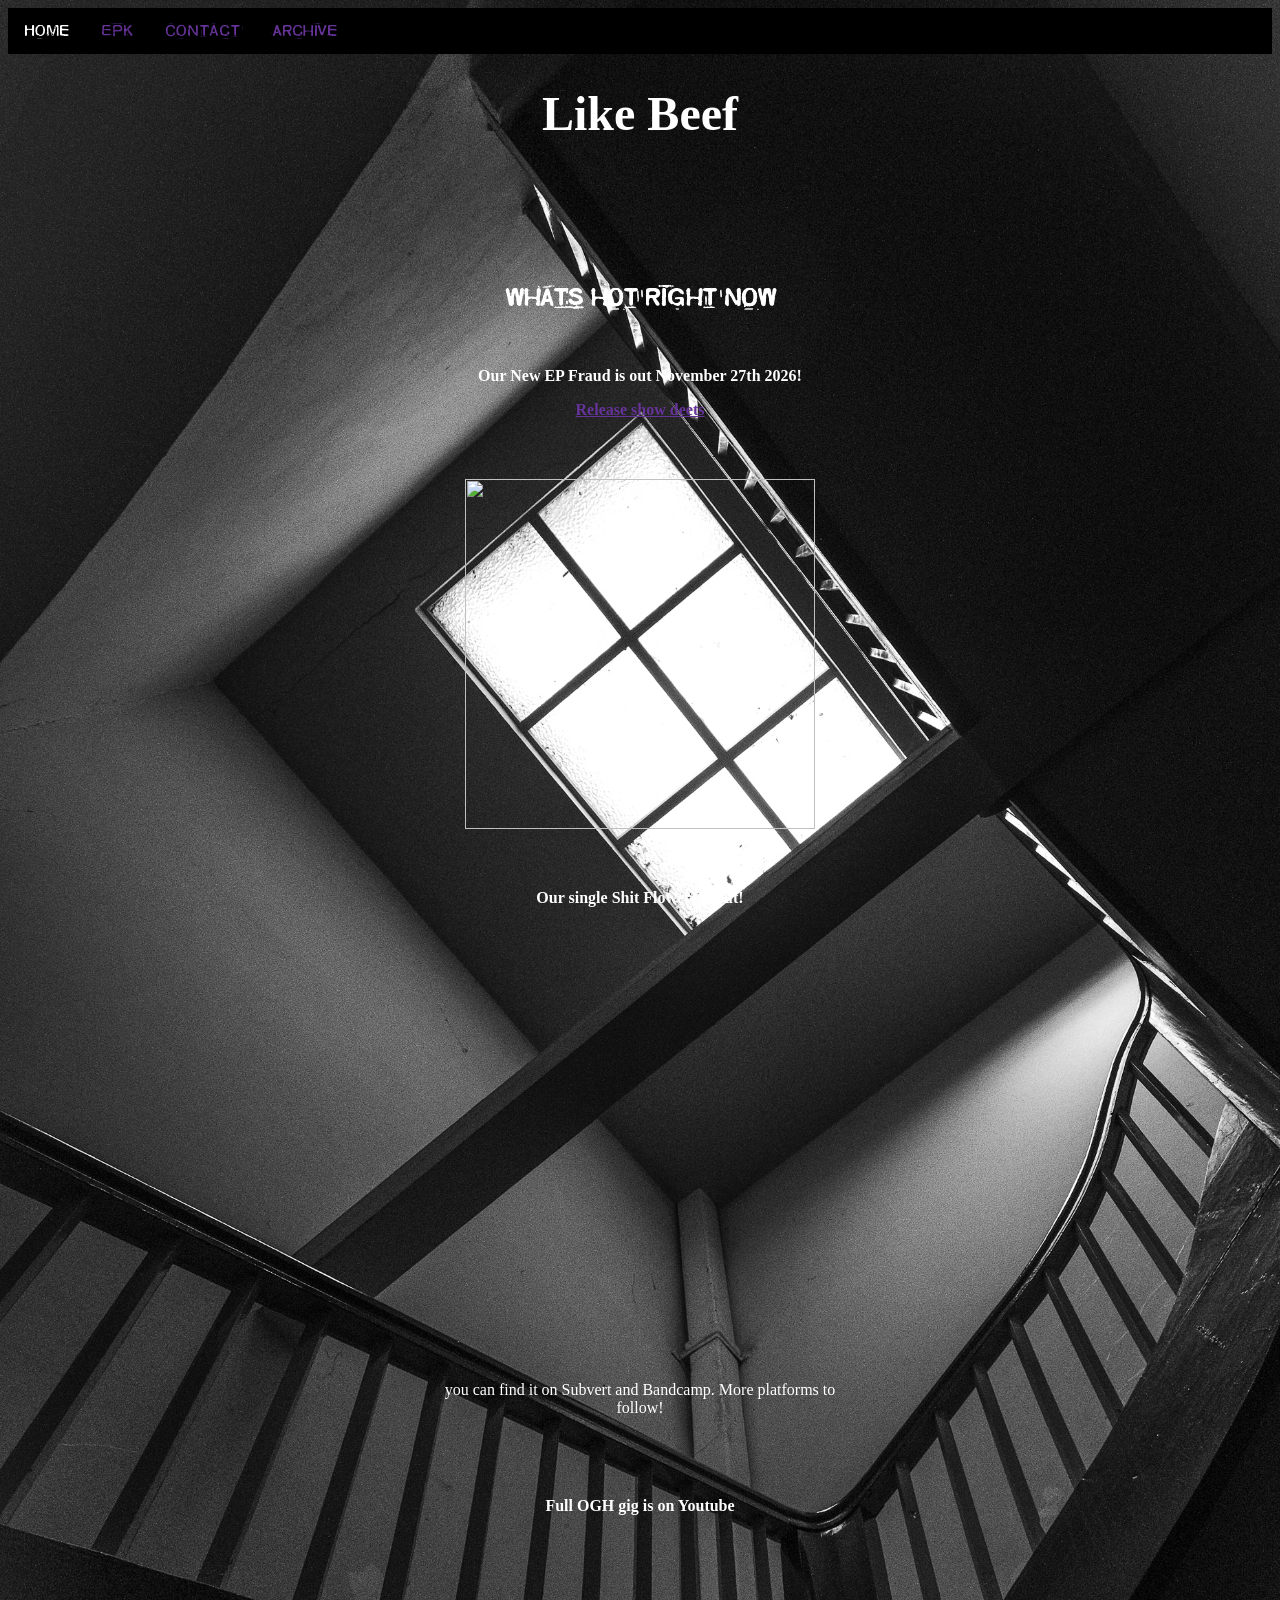
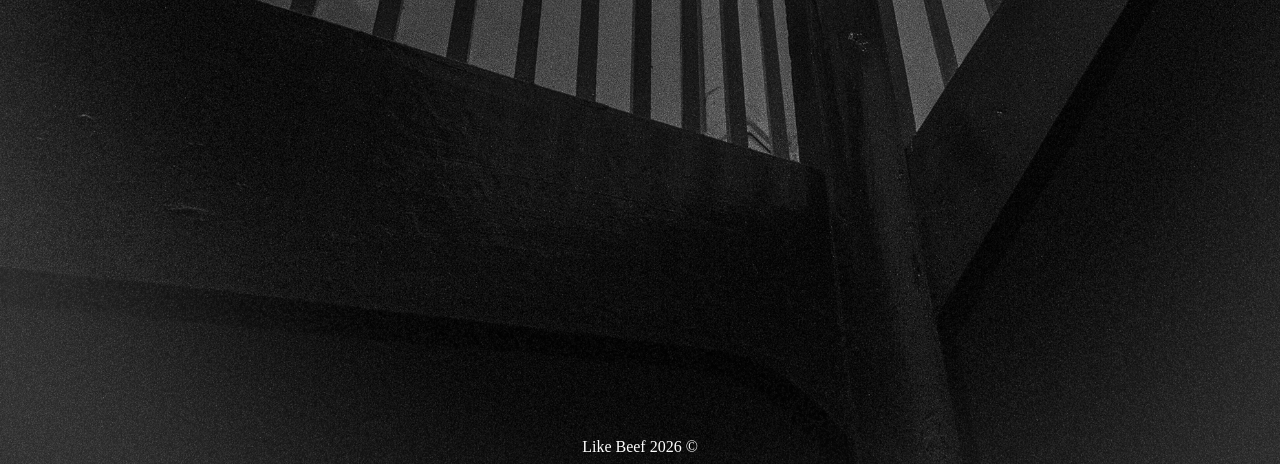
==== index.html @ 55146fae "Mobile View Update index.html" ====
<!DOCTYPE html>
<html lang="en">
    <head>
        <meta charset="UTF-8" name="viewport" content="width=device-width, initial-scale=1.0">
        <title>Like Beef Website Home</title>
        <link rel="stylesheet" href="styles.css" />
        <script src="script.js"></script>
    </head>
    <body class="home">
      
        <!-- Navbar -->
<ul>
  <li><a src="index.html">Home</a></li>
  <li><a href="EPK.html">EPK</a></li>
  <li><a href="Contact.html">Contact</a></li>
  <li><a href="Archive.html">Archive</a></li>
</ul>
        
      <div>
          <h1> Like Beef</h1>
      </div>
        <br>
        
        <div id="contents">
            <div class="boxes"> 
        <h2>Whats hot right now </h2>
            <br>
                
            <div>
                <h3>Our New EP Fraud is out November 27th 2026!</h3>
                <h3><a href="https://www.instagram.com/p/DfiSCk_CBTh/?img_index=1" target="blank">Release show deets</a></h3>
                <img id="pre-release" class="boxes" src="fraud-ep-cover.jpg">
                
            </div>
                
               
                
                
                <div id="new-music"> <h3> Our single Shit Flowers is out! </h3>
            
 <div>
     <iframe style="border: 0; width: 350px; height: 442px;" src="https://bandcamp.com/EmbeddedPlayer/track=1796244905/size=large/bgcol=ffffff/linkcol=0687f5/tracklist=false/transparent=true/" title="Shit FLowers" seamless><a href="https://likebeef.bandcamp.com/track/shit-flowers-2">Shit Flowers by Like Beef</a></iframe>
 </div>
                
 </div>
                <div class="center"><p> you can find it on Subvert and Bandcamp. More platforms to <br/>follow!</p></div>
               
         <div class="boxes">
            <div><h3>Full OGH gig is on Youtube</h3></div>
            <div id="video">     
               <iframe src="https://www.youtube.com/embed/dvTZUN-9SBY?si=96IeisaBu3SiI7UY" title="YouTube video player" width="560px" height="315px" frameborder="0" allow="accelerometer; autoplay; clipboard-write; encrypted-media; gyroscope; picture-in-picture; web-share" referrerpolicy="strict-origin-when-cross-origin" allowfullscreen></iframe>
            </div>
            <br/> <br/> <br/>
        </div>
            
            </div>
           
    
        </div>
        
        <!-- this is the footer-->
        
        <div id="footer" class="centre"> <footer>
            Like Beef 2026 ©
        </footer>
    </div>
        
    </body>
</html>
        
    </body>
    
   
</html>
---- styles.css ----
@font-face{
    font-family: Break-on-Through;
    src: url(Fonts/Breakonthrough.ttf); 
    font-family: Skriik;
    src: url(Fonts/Skriik.ttf)
    
}

.title {
    color: green;
}


/* these are the backgrounds*/
.home{
    background-image: url(beef-bg-2.jpg);
    background-size:cover;
}

.epk{
    background-image: url(beef-bg-3.jpg);
    background-size:cover;
}

.contact-pg{
    background-image: url(beef_loox.jpg);
    background-size: cover;
}

/* Link Styles */

a:link {
    color: rebeccapurple;
}

a.fa:link {
    color: #ececec;
}

/* mouse over link */
a:hover {
  color: green;
}

a:link:hover {
  color: #01d401;
}

/* Nav Bar Styles */

ul {
  list-style-type: none;
  margin: 0;
  padding: 0;
  overflow: hidden;
  background-color: #000000;
}

ul li {
  float: left;
}

ul li a {
  display: block;
  color: white;
  text-align: center;
  padding: 14px 16px;
  text-decoration: none;
  font-family: Skriik;
}

ul li a:hover {
  background-color: #111111;
}

/* all Body-Relevent styles */
#contents{
    
    padding: 10px;
    display: flex;
    justify-content: center;
    align-items: center;
    
}
h1{
    color:white;
    display: flex;
    justify-content: center;
    align-items: center;
    font-family: Haettenschweiler;
    font-size: 48px;
    
}
h2{
    color:white;
    display: flex;
    justify-content: center;
    align-items: center;
    font-family: Skriik;
}

h3{ color:white;
    display: flex;
    justify-content: center;
    align-items: center;
    font-size: medium;
}

p{
    text-align: center;
}

.fade-text{
    opacity: 70%;
}

.boxes{
    color: white;
    padding: 44px;
    margin: 20px;

}

.boxes2{
    color: white;
    padding: 44px;
   
}

#pre-release{
    width: 350px;
    height: 350px;
    align-items: center;
    display:block;
    margin:auto;
}

iframe {
  display: block;
  margin: 0 auto; /* centers the iframe horizontally */
    
}

.centre{
     display: flex;
    justify-content: center;
    align-items: center;
}


#photos{
    margin: 10px;
    width: 10x;
        display: flex;
    justify-content: center;
    align-items: center;
}

.row {
  display: flex;
  flex-wrap: wrap;
  padding: 0 4px;
}

/* Create four equal columns that sits next to each other */
.column {
  flex: 25%;
  max-width: 25%;
  padding: 0 4px;
}

.column img {
  margin-top: 8px;
  vertical-align: middle;
  width: 100%;
}

/* Responsive layout - makes a two column-layout instead of four columns */
@media screen and (max-width: 800px) {
  .column {
    flex: 50%;
    max-width: 50%;
  }
}

/* Responsive layout - makes the two columns stack on top of each other instead of next to each other */
@media screen and (max-width: 600px) {
  .column {
    flex: 100%;
    max-width: 100%;
  }
}

#footer{
    color:white;
   
}





/* this is EPK page specific styles */







/* Style all font awesome icons */
.fa {
  padding: 8px;
  font-size: 1rem;  
  width: 46px;
  text-align: center;
  justify-content: center;
  text-decoration: none;
  
}

/* hover effect  */
.fa:hover {
  opacity: 0.7;
}

/* Set a specific color for each brand */

/* Insta */
.fa-instagram {
  color: white; 
}

/* bandcamp */
.fa-bandcamp {
  color: white; 
}

/* YouTube */
.fa-youtube {
  color: white; 
}



/* this is Contact page specific styles */

div.fa-links {
    
    display: block;
    font-size: 32px;
    text-align: center;
  padding-top: -42px;
}

.contact-container{
    
height: 65vh;
display: flex;
align-items: center;
justify-content: space-evenly;
box-sizing: border-box;

}


.contact-box{
    align-items: start;
    display: flex;
    flex-direction: column;
    gap: 35px;
    resize: vertical;
}

.contact-inputs{
    width:400;
    height: 50px;
    border: none;
    outline: none;
    font-weight: 500;
    color: #666;
    border-radius: 50px;
}

.contact-box textarea{
    height: 131px;
    width: 400;
    padding-top:15px;
    border-radius: 20px;
    resize: vertical;
}



.contact-inputs:focus{
    border: 2px solid #008000;
}

.contact-inputs:placeholder{
    color: lightgray;
}



.contact-inputs:placeholder{
    color: lightgray;
}
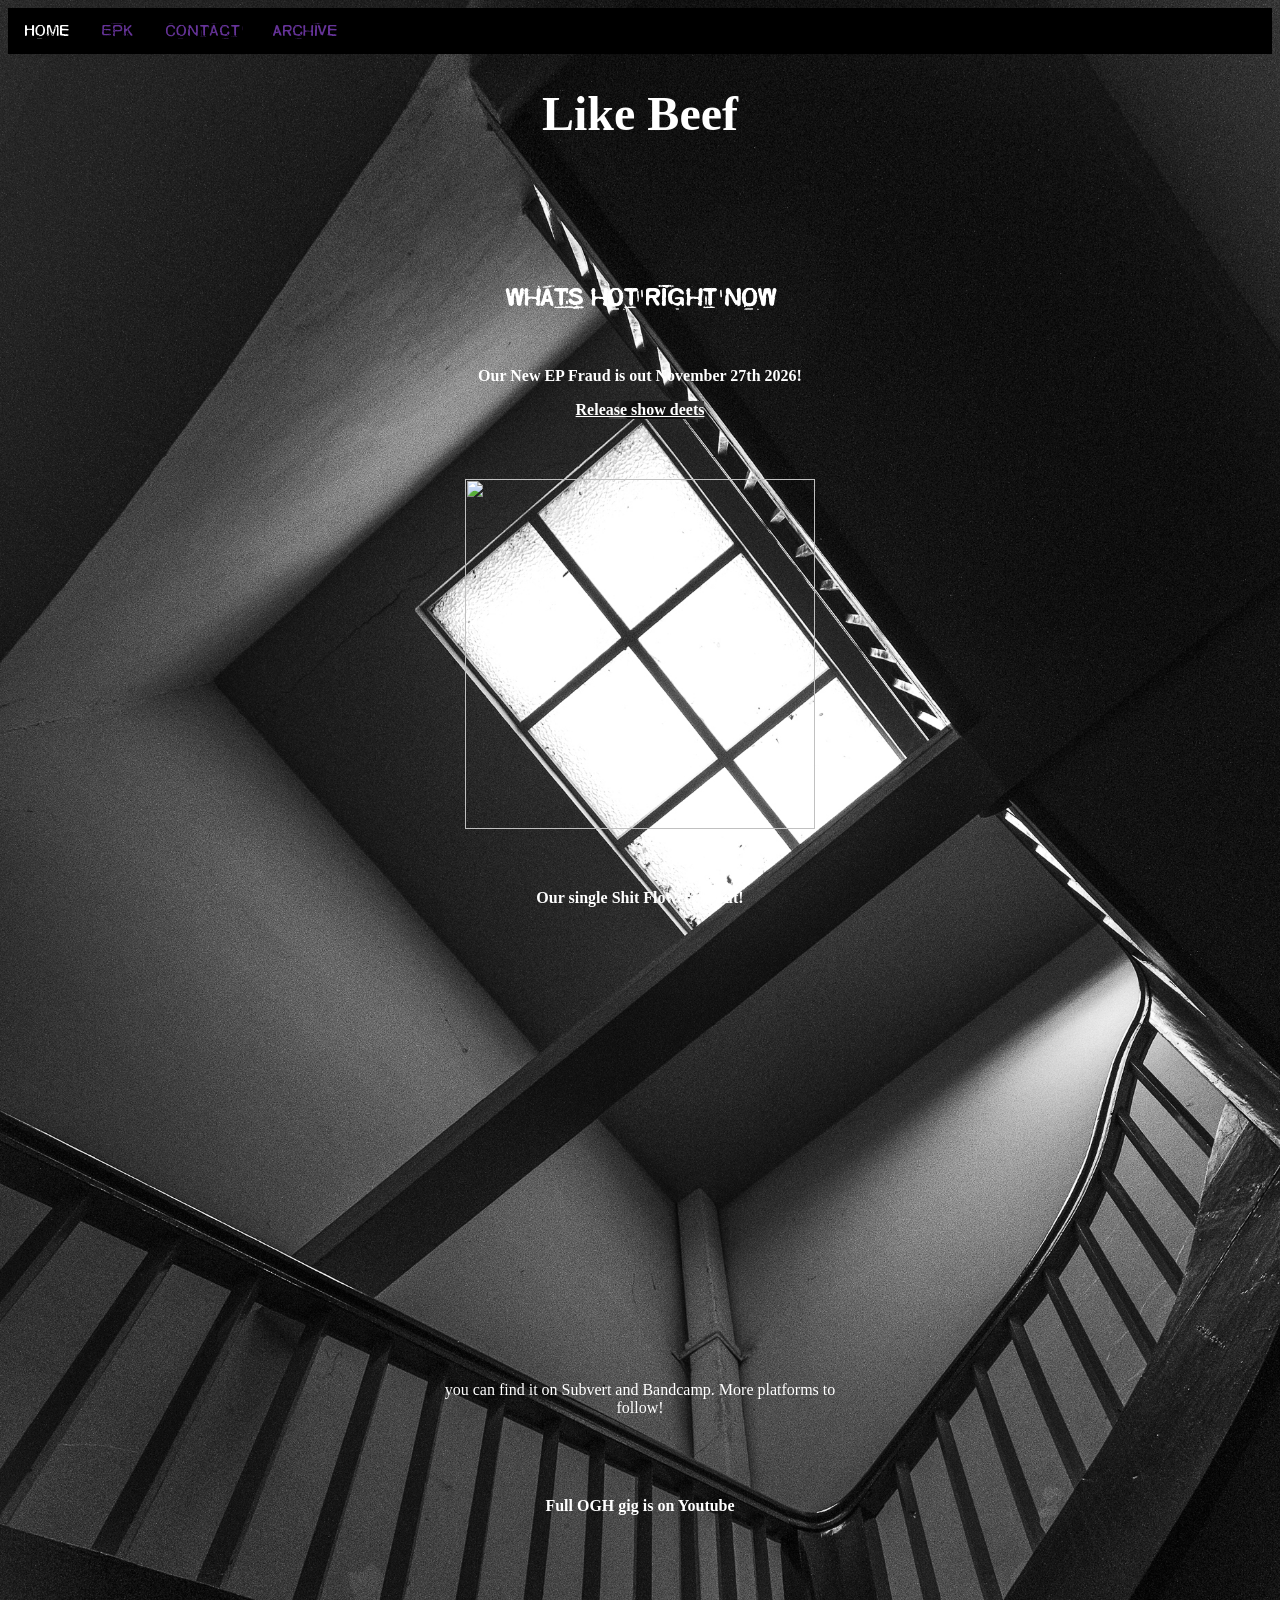
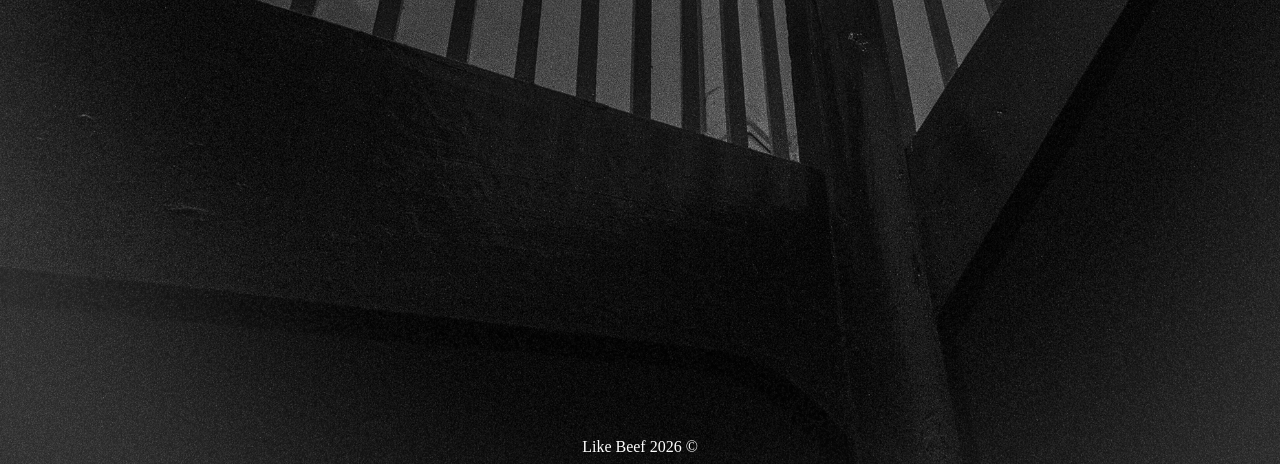
==== commit 9e47c520: "Link Update index.html" ====
--- a/index.html
+++ b/index.html
@@ -2,6 +2,7 @@
 <html lang="en">
     <head>
         <meta charset="UTF-8" name="viewport" content="width=device-width, initial-scale=1.0">
+        <meta name="Home" content="Like Beef Band Home Page">
         <title>Like Beef Website Home</title>
         <link rel="stylesheet" href="styles.css" />
         <script src="script.js"></script>
@@ -28,7 +29,7 @@
                 
             <div>
                 <h3>Our New EP Fraud is out November 27th 2026!</h3>
-                <h3><a href="https://www.instagram.com/p/DfiSCk_CBTh/?img_index=1" target="blank">Release show deets</a></h3>
+                <h3><a href="https://www.instagram.com/p/DfiSCk_CBTh/?img_index=1" target="blank" class="home">Release show deets</a></h3>
                 <img id="pre-release" class="boxes" src="fraud-ep-cover.jpg">
                 
             </div>
--- a/styles.css
+++ b/styles.css
@@ -37,6 +37,10 @@
     color: #ececec;
 }
 
+a.home:link{
+    color: white
+}
+
 /* mouse over link */
 a:hover {
   color: green;
@@ -44,6 +48,10 @@
 
 a:link:hover {
   color: #01d401;
+}
+
+a.home:link:hover {
+    color: #01d401;
 }
 
 /* Nav Bar Styles */
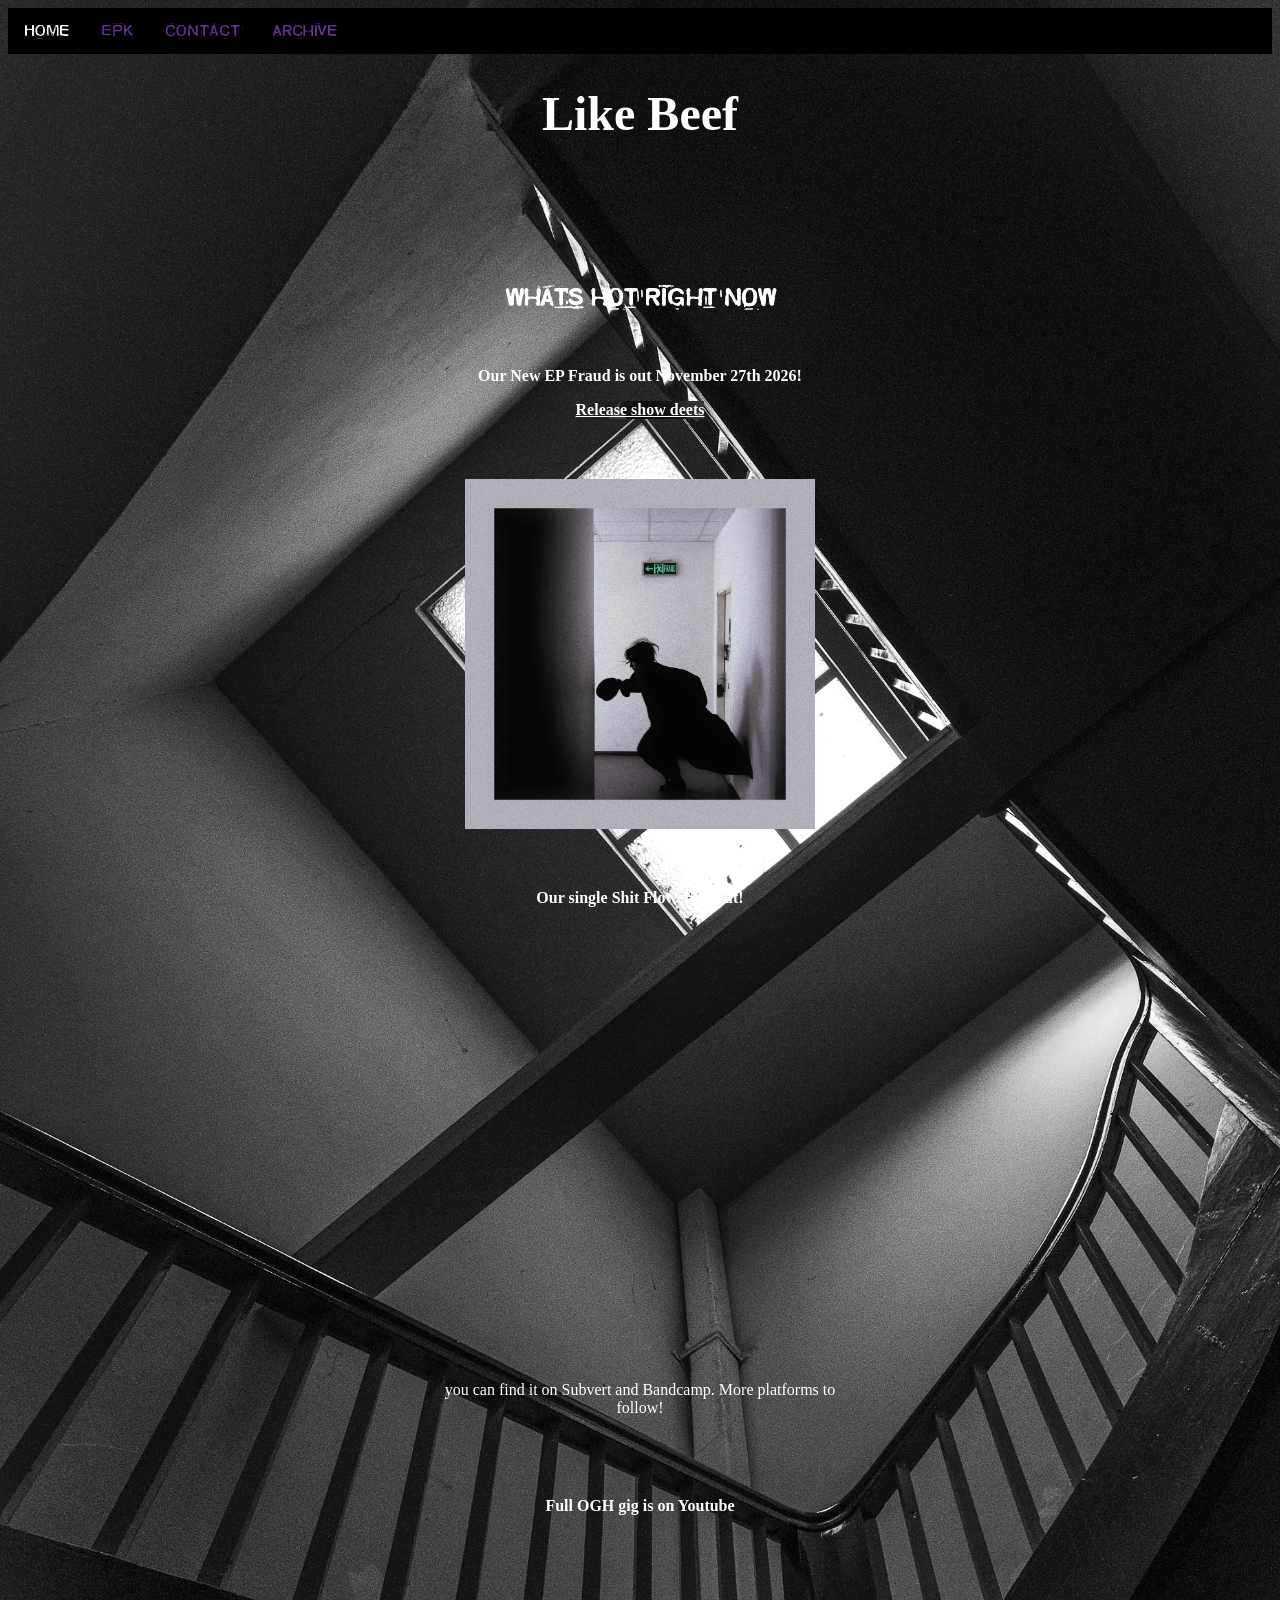
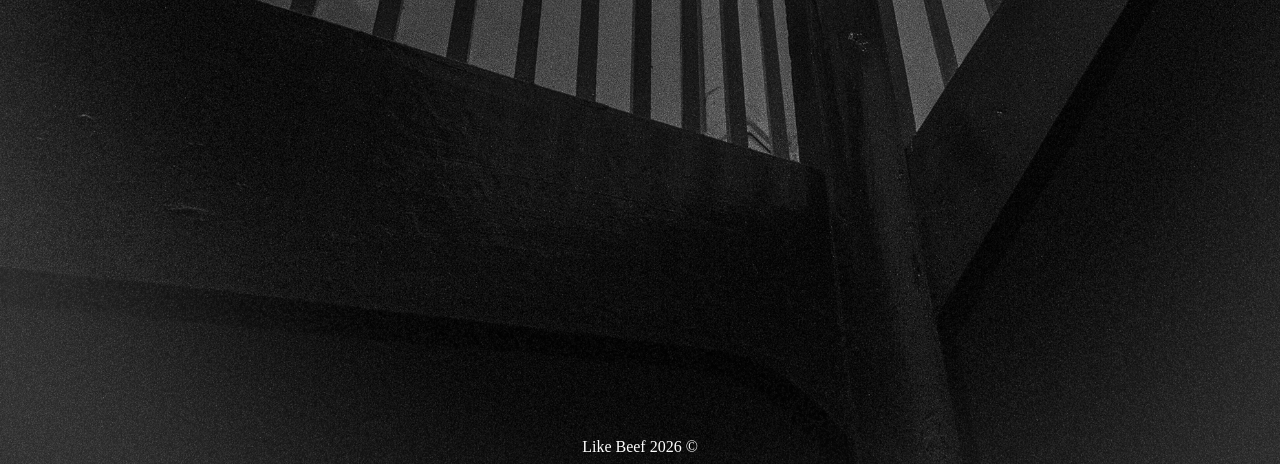
==== commit 57c6d957: "EP Cover Update index.html" ====
--- a/index.html
+++ b/index.html
@@ -30,7 +30,7 @@
             <div>
                 <h3>Our New EP Fraud is out November 27th 2026!</h3>
                 <h3><a href="https://www.instagram.com/p/DfiSCk_CBTh/?img_index=1" target="blank" class="home">Release show deets</a></h3>
-                <img id="pre-release" class="boxes" src="fraud-ep-cover.jpg">
+                <img id="pre-release" class="boxes" src="fraud-ep-cover-lq.jpeg">
                 
             </div>
                 
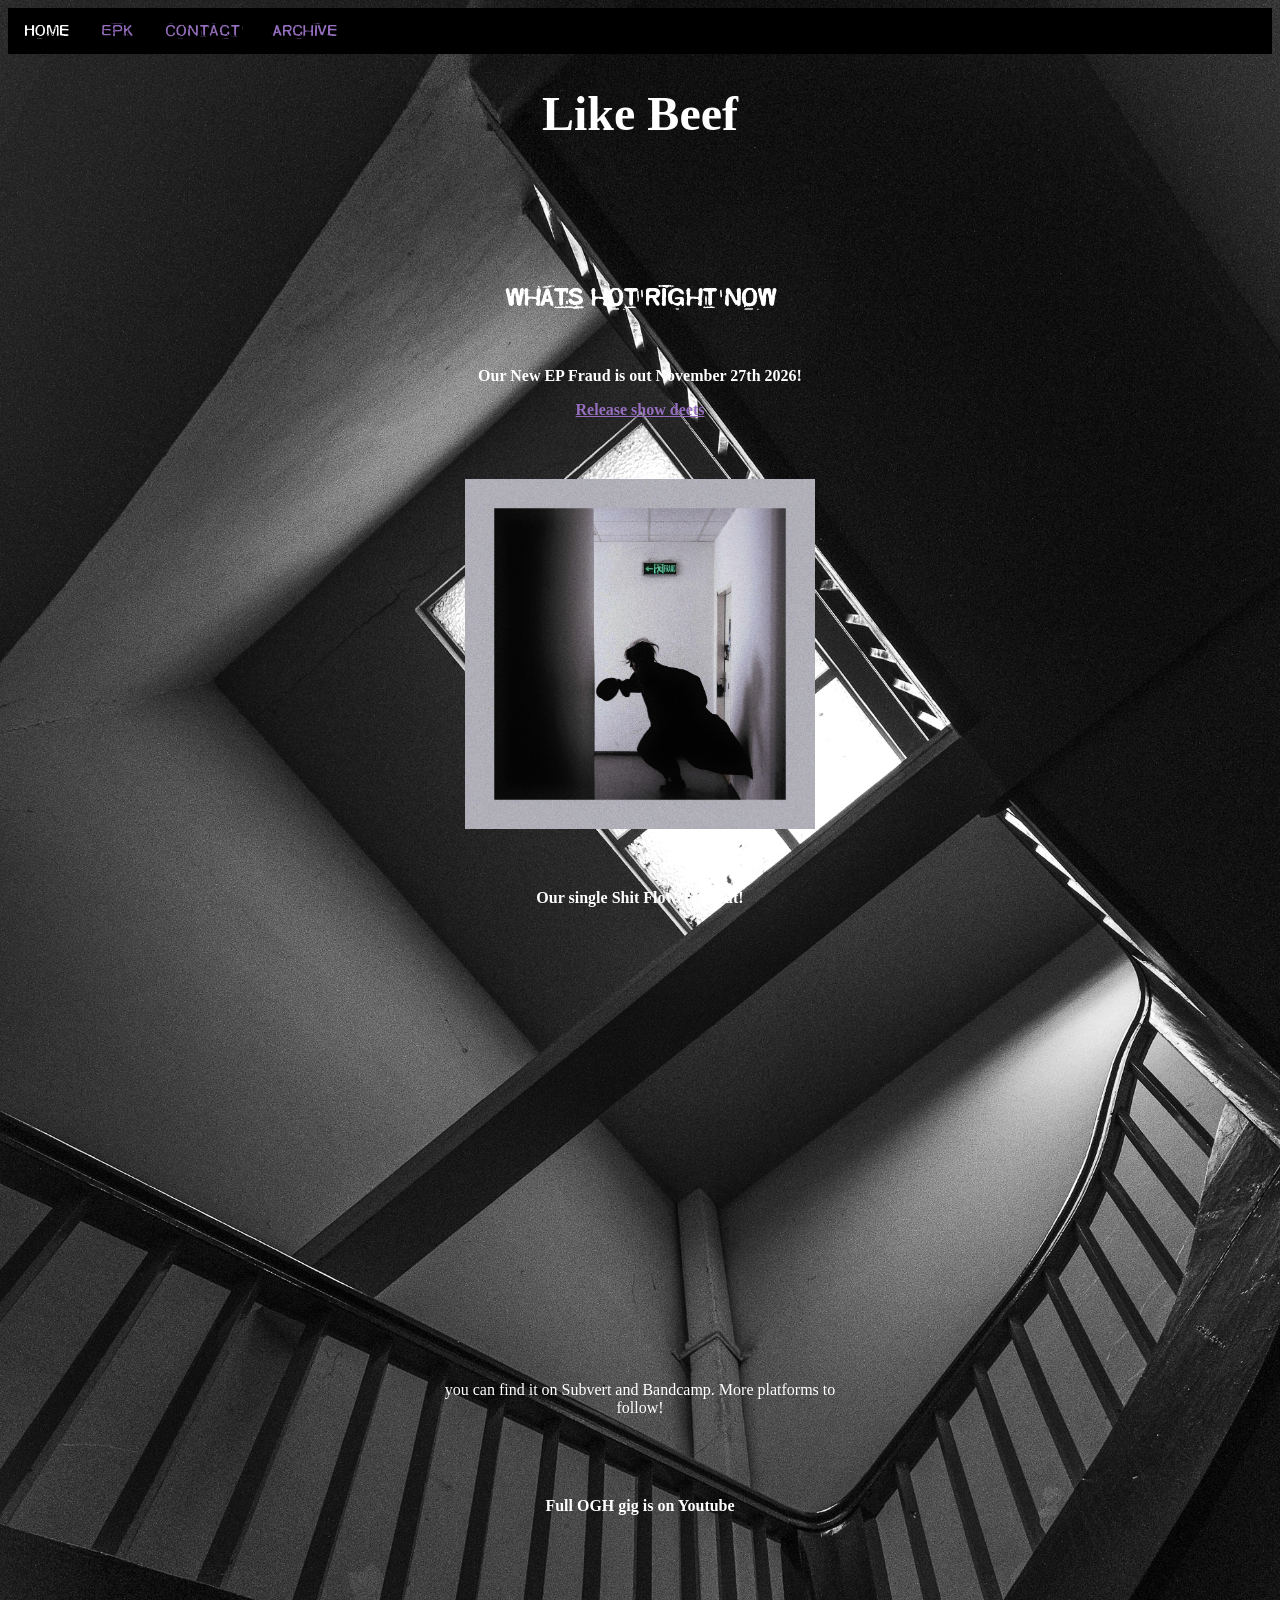
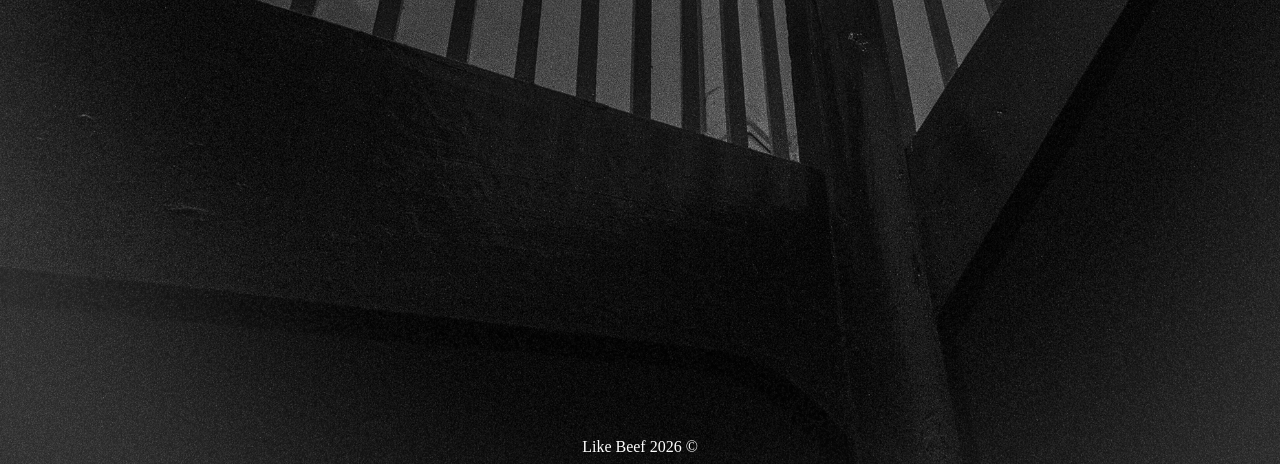
==== commit 41491b62: "axe a.home Update index.html" ====
--- a/index.html
+++ b/index.html
@@ -29,7 +29,7 @@
                 
             <div>
                 <h3>Our New EP Fraud is out November 27th 2026!</h3>
-                <h3><a href="https://www.instagram.com/p/DfiSCk_CBTh/?img_index=1" target="blank" class="home">Release show deets</a></h3>
+                <h3><a href="https://www.instagram.com/p/DfiSCk_CBTh/?img_index=1" target="blank">Release show deets</a></h3>
                 <img id="pre-release" class="boxes" src="fraud-ep-cover-lq.jpeg">
                 
             </div>
--- a/styles.css
+++ b/styles.css
@@ -30,16 +30,13 @@
 /* Link Styles */
 
 a:link {
-    color: rebeccapurple;
+    color: #966ebe;
 }
 
 a.fa:link {
     color: #ececec;
 }
 
-a.home:link{
-    color: white
-}
 
 /* mouse over link */
 a:hover {
@@ -48,10 +45,6 @@
 
 a:link:hover {
   color: #01d401;
-}
-
-a.home:link:hover {
-    color: #01d401;
 }
 
 /* Nav Bar Styles */
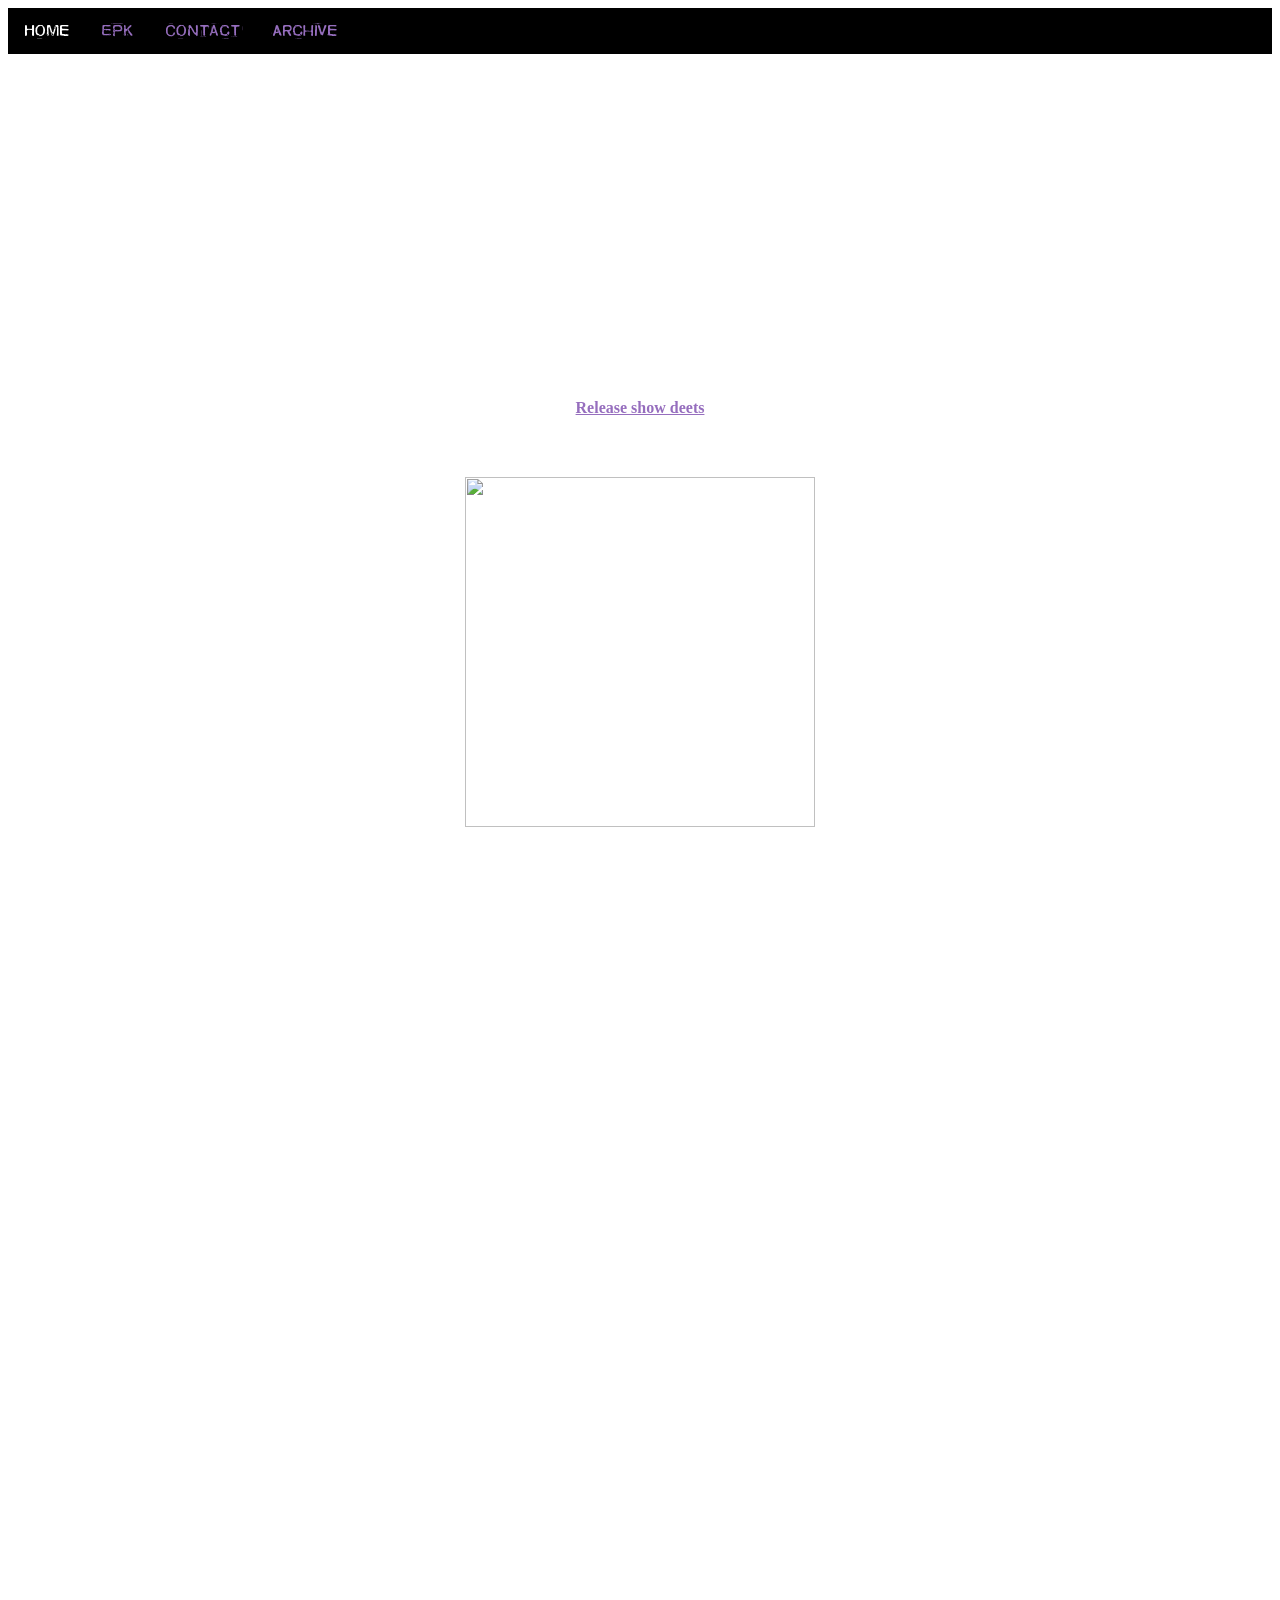
==== commit 9815e91f: "Photo File Path Update index.html" ====
--- a/index.html
+++ b/index.html
@@ -30,7 +30,7 @@
             <div>
                 <h3>Our New EP Fraud is out November 27th 2026!</h3>
                 <h3><a href="https://www.instagram.com/p/DfiSCk_CBTh/?img_index=1" target="blank">Release show deets</a></h3>
-                <img id="pre-release" class="boxes" src="fraud-ep-cover-lq.jpeg">
+                <img id="pre-release" class="boxes" src="Photos/fraud-ep-cover-lq.jpeg">
                 
             </div>
                 
--- a/styles.css
+++ b/styles.css
@@ -1,9 +1,19 @@
 @font-face{
     font-family: Break-on-Through;
-    src: url(Fonts/Breakonthrough.ttf); 
+    src: url(Fonts/Breakonthrough.ttf) format("truetype");
+    font-display: swap; 
+}
+
+@font-face{
     font-family: Skriik;
-    src: url(Fonts/Skriik.ttf)
-    
+    src: url(Fonts/Skriik.ttf) format("truetype");
+    font-display: swap;   
+}
+
+@font-face{
+    font-family: Haettenschweiler;
+    src: url(HATTEN.TTF) format("truetype");
+    font-display: swap;
 }
 
 .title {
@@ -13,17 +23,17 @@
 
 /* these are the backgrounds*/
 .home{
-    background-image: url(beef-bg-2.jpg);
+    background-image: url(Photos/beef-bg-2.jpg);
     background-size:cover;
 }
 
 .epk{
-    background-image: url(beef-bg-3.jpg);
+    background-image: url(Photos/beef-bg-3.jpg);
     background-size:cover;
 }
 
 .contact-pg{
-    background-image: url(beef_loox.jpg);
+    background-image: url(Photos/beef_loox.jpg);
     background-size: cover;
 }
 
@@ -88,7 +98,7 @@
     display: flex;
     justify-content: center;
     align-items: center;
-    font-family: Haettenschweiler;
+    font-family: Haettenschweiler !Important;
     font-size: 48px;
     
 }
@@ -97,7 +107,7 @@
     display: flex;
     justify-content: center;
     align-items: center;
-    font-family: Skriik;
+    font-family: Skriik !Important;
 }
 
 h3{ color:white;
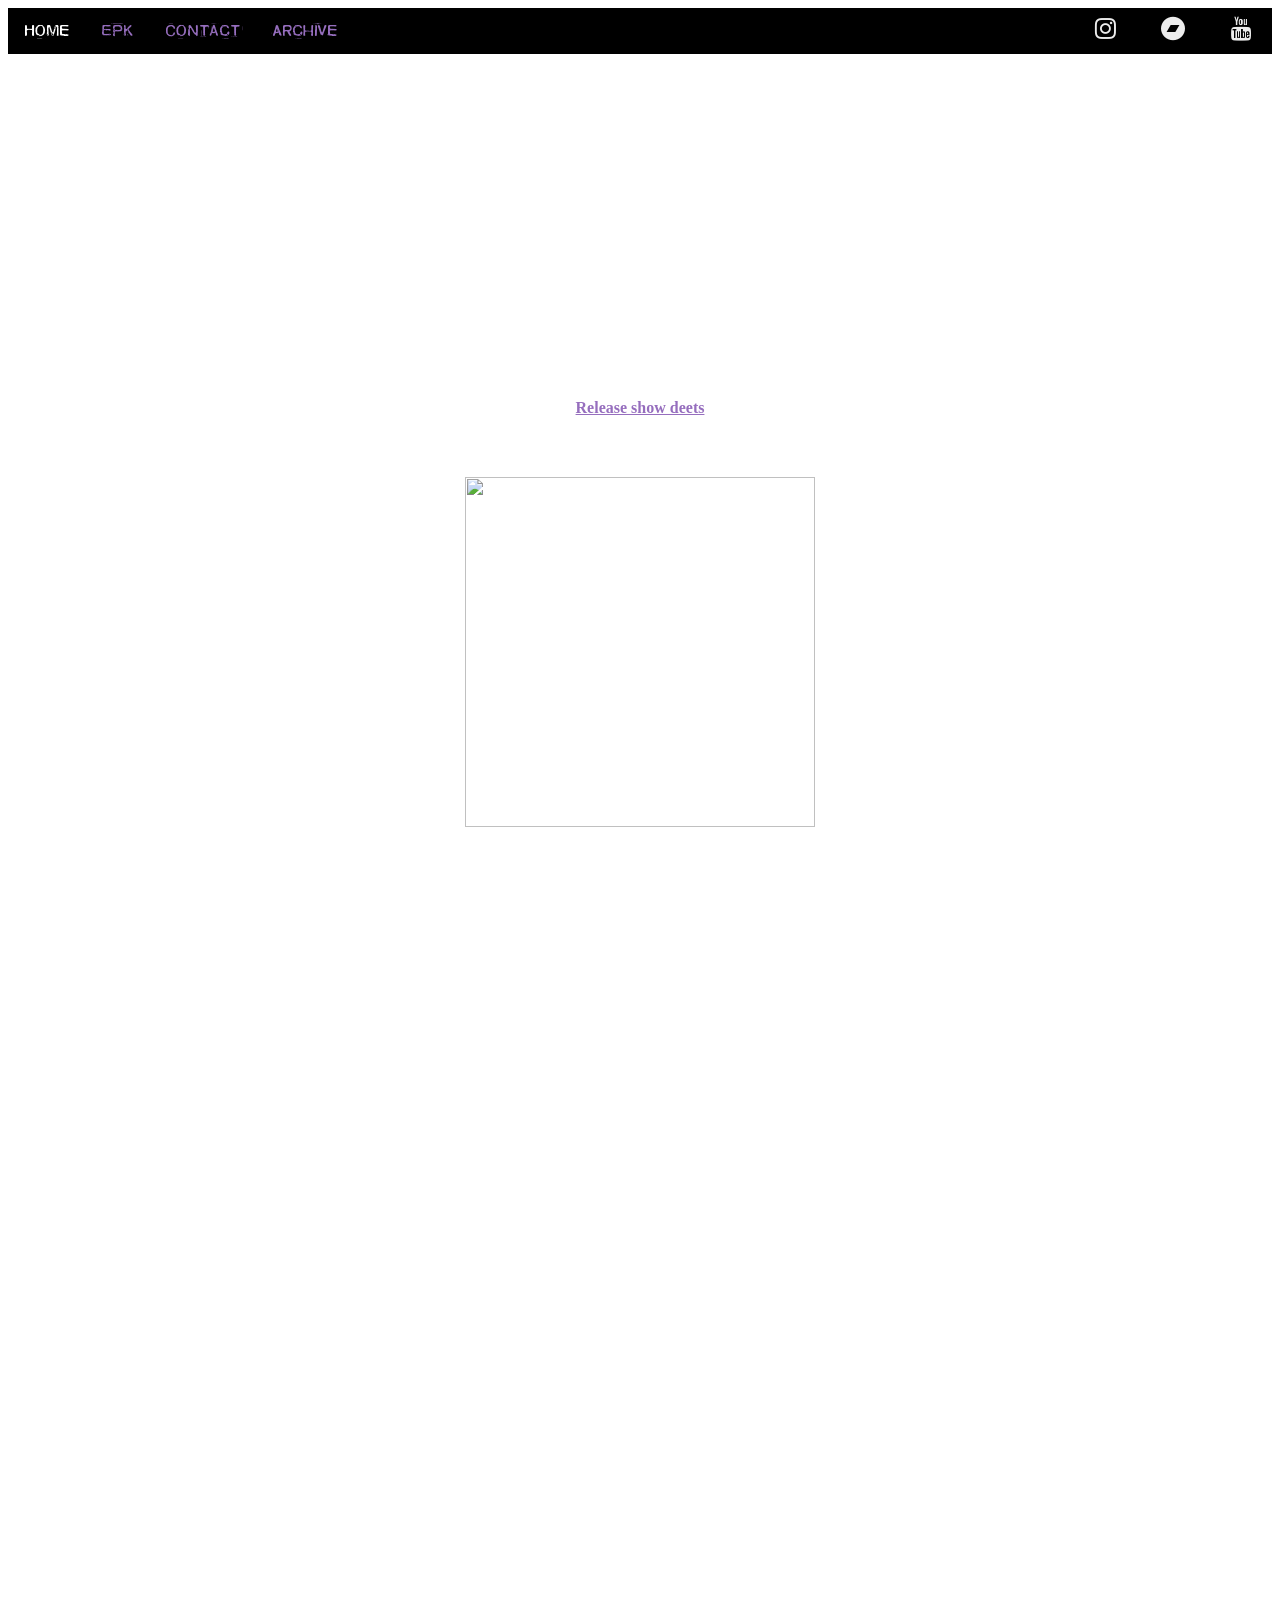
==== commit fc53df3c: "Nav bar links Update index.html" ====
--- a/index.html
+++ b/index.html
@@ -15,6 +15,17 @@
   <li><a href="EPK.html">EPK</a></li>
   <li><a href="Contact.html">Contact</a></li>
   <li><a href="Archive.html">Archive</a></li>
+      <div class= "fa-links-nav" >
+              
+<!-- Add icon library -->
+<link rel="stylesheet" href="https://cdnjs.cloudflare.com/ajax/libs/font-awesome/4.7.0/css/font-awesome.min.css">
+
+<!-- Add font awesome icons -->
+<a href="https://www.instagram.com/like.beef.band?utm_source=ig_web_button_share_sheet&igsh=ZDNlZDc0MzIxNw==" target= "blank" class="fa fa-instagram"></a>
+<a href="https://likebeef.bandcamp.com/track/picture-demo" target= "blank" class="fa fa-bandcamp"></a>
+<a href="https://www.youtube.com/@LikeBeef-band" target= "blank" class="fa fa-youtube"></a>
+
+             </div>
 </ul>
         
       <div>
--- a/styles.css
+++ b/styles.css
@@ -252,6 +252,17 @@
   color: white; 
 }
 
+.fa-links-nav{
+    
+  list-style-type: none;
+  font-size: 1.5rem;
+  margin: 0;
+  padding: 0;
+  overflow: hidden;
+  background-color: #000000;
+  float:right;
+}
+
 
 
 /* this is Contact page specific styles */
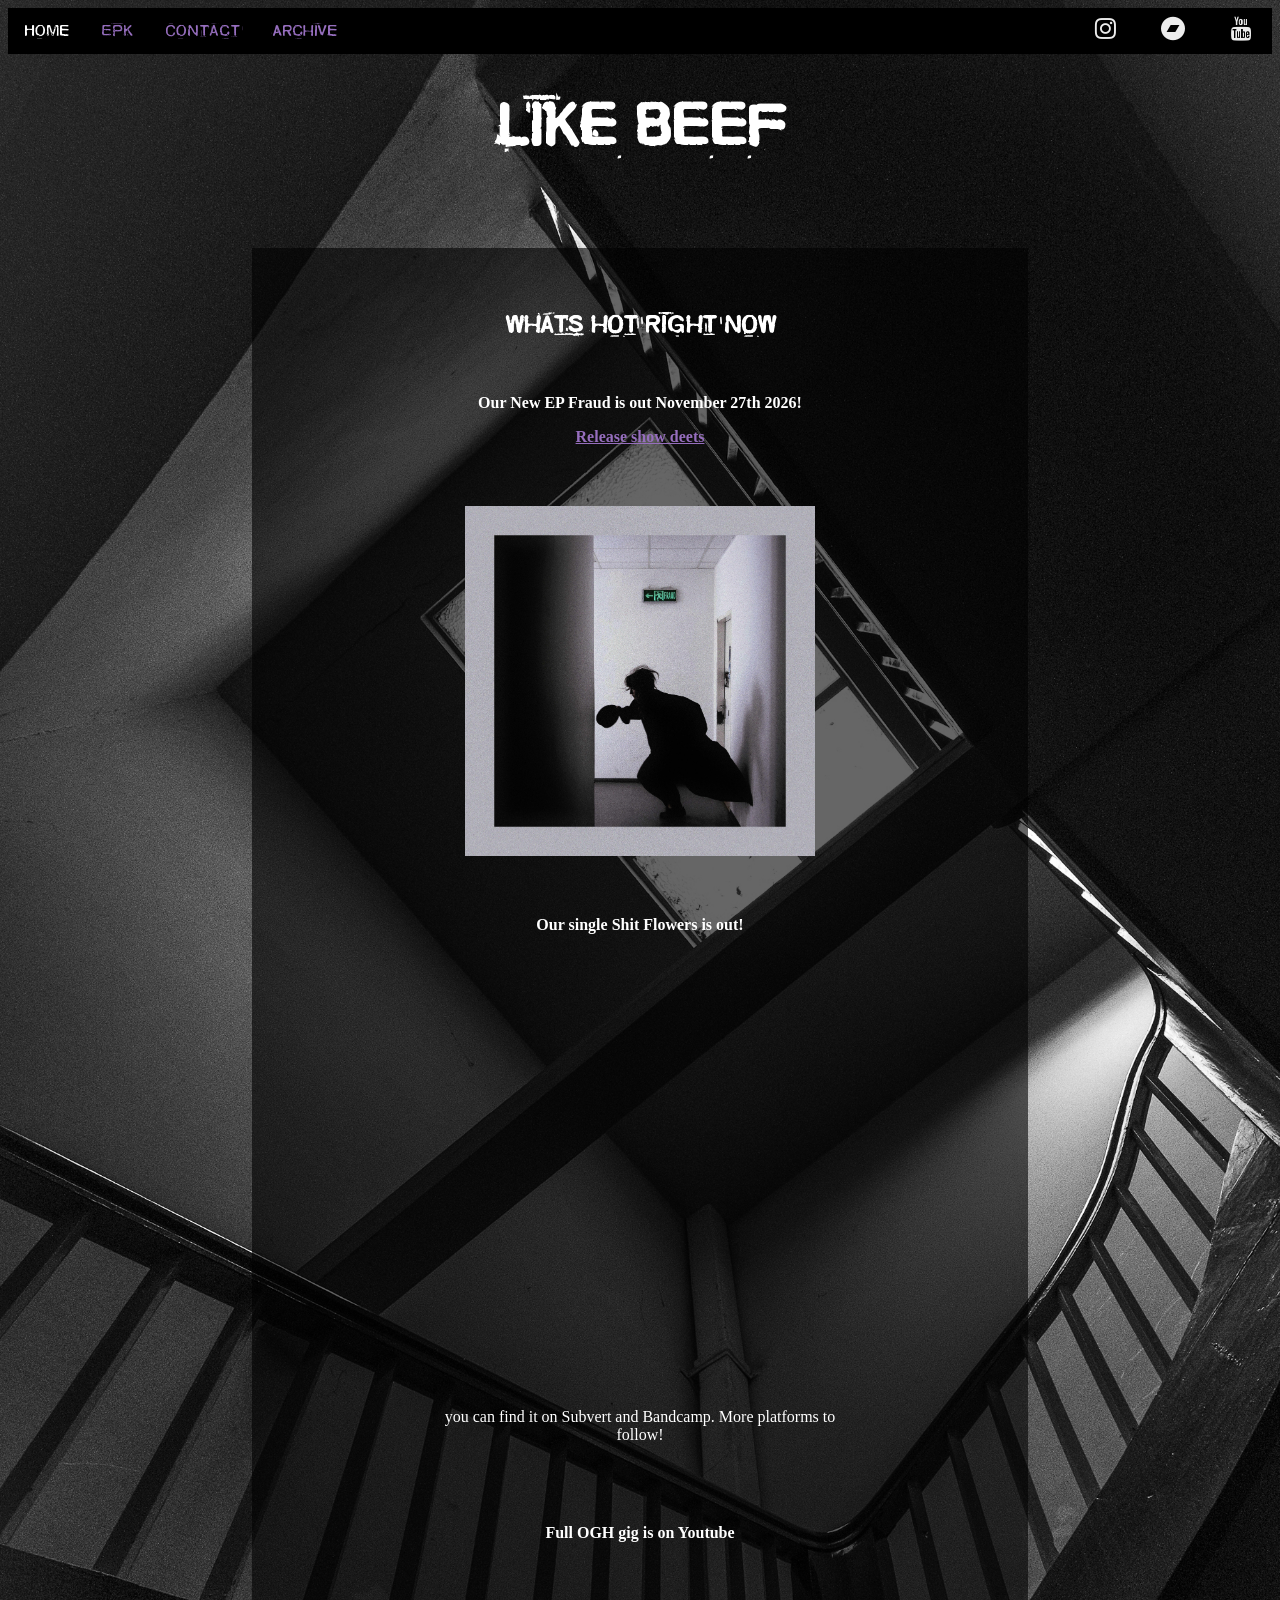
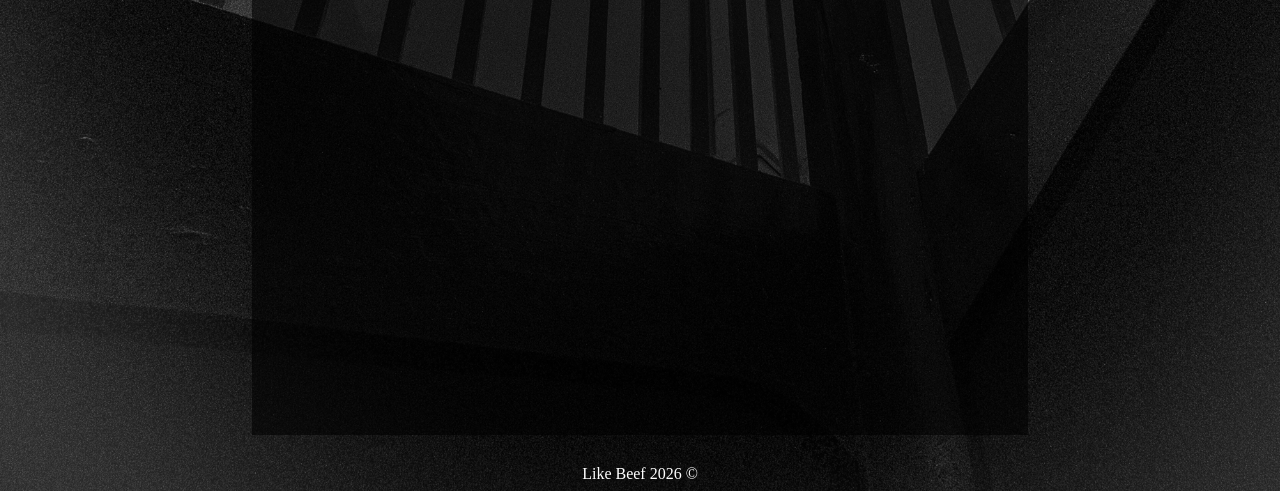
==== commit f5759b7a: "Transparent Box Update index.html" ====
--- a/index.html
+++ b/index.html
@@ -2,7 +2,6 @@
 <html lang="en">
     <head>
         <meta charset="UTF-8" name="viewport" content="width=device-width, initial-scale=1.0">
-        <meta name="Home" content="Like Beef Band Home Page">
         <title>Like Beef Website Home</title>
         <link rel="stylesheet" href="styles.css" />
         <script src="script.js"></script>
@@ -15,7 +14,8 @@
   <li><a href="EPK.html">EPK</a></li>
   <li><a href="Contact.html">Contact</a></li>
   <li><a href="Archive.html">Archive</a></li>
-      <div class= "fa-links-nav" >
+    
+     <div class= "fa-links-nav" >
               
 <!-- Add icon library -->
 <link rel="stylesheet" href="https://cdnjs.cloudflare.com/ajax/libs/font-awesome/4.7.0/css/font-awesome.min.css">
@@ -33,8 +33,10 @@
       </div>
         <br>
         
+
+        
         <div id="contents">
-            <div class="boxes"> 
+            <div id="boxes-bg" class="boxes"> 
         <h2>Whats hot right now </h2>
             <br>
                 
@@ -79,8 +81,4 @@
         
     </body>
 </html>
-        
-    </body>
-    
-   
-</html>
+
--- a/styles.css
+++ b/styles.css
@@ -12,7 +12,7 @@
 
 @font-face{
     font-family: Haettenschweiler;
-    src: url(HATTEN.TTF) format("truetype");
+    src: url(Fonts/HATTEN.TTF) format("truetype");
     font-display: swap;
 }
 
@@ -25,6 +25,7 @@
 .home{
     background-image: url(Photos/beef-bg-2.jpg);
     background-size:cover;
+    background-color: black;
 }
 
 .epk{
@@ -35,7 +36,9 @@
 .contact-pg{
     background-image: url(Photos/beef_loox.jpg);
     background-size: cover;
-}
+    background-color: black;
+}
+
 
 /* Link Styles */
 
@@ -46,7 +49,6 @@
 a.fa:link {
     color: #ececec;
 }
-
 
 /* mouse over link */
 a:hover {
@@ -56,6 +58,7 @@
 a:link:hover {
   color: #01d401;
 }
+
 
 /* Nav Bar Styles */
 
@@ -98,8 +101,8 @@
     display: flex;
     justify-content: center;
     align-items: center;
-    font-family: Haettenschweiler !Important;
-    font-size: 48px;
+    font-family: Skriik;
+    font-size: 59px;
     
 }
 h2{
@@ -107,7 +110,7 @@
     display: flex;
     justify-content: center;
     align-items: center;
-    font-family: Skriik !Important;
+    font-family: Skriik;
 }
 
 h3{ color:white;
@@ -119,6 +122,7 @@
 
 p{
     text-align: center;
+    color: white;
 }
 
 .fade-text{
@@ -126,10 +130,16 @@
 }
 
 .boxes{
-    color: white;
+    
     padding: 44px;
     margin: 20px;
 
+}
+
+#boxes-bg{
+
+  background-color: rgba(0, 0, 0, 0.6);
+  
 }
 
 .boxes2{
@@ -227,7 +237,6 @@
   text-align: center;
   justify-content: center;
   text-decoration: none;
-  
 }
 
 /* hover effect  */
@@ -251,6 +260,7 @@
 .fa-youtube {
   color: white; 
 }
+
 
 .fa-links-nav{
     
@@ -262,7 +272,6 @@
   background-color: #000000;
   float:right;
 }
-
 
 
 /* this is Contact page specific styles */
@@ -321,9 +330,3 @@
 .contact-inputs:placeholder{
     color: lightgray;
 }
-
-
-
-.contact-inputs:placeholder{
-    color: lightgray;
-}
